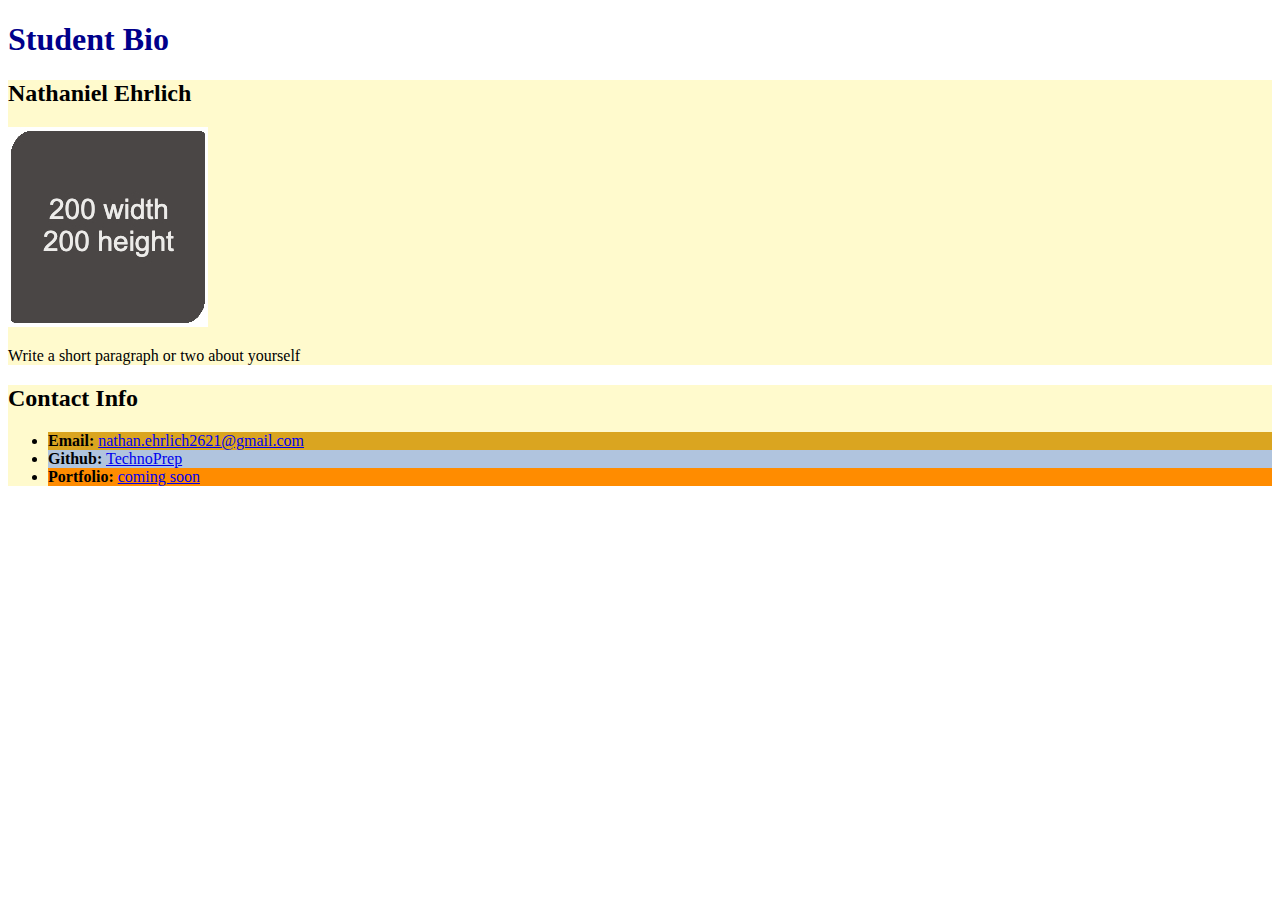
==== activities/04-Stu_Attributes/index.html @ f681d403 "Reorganizing file structure" ====
<!DOCTYPE html>
<html lang="en-US">

  <head>
    <meta charset="UTF-8">
    <title>Student Bio With Attributes</title>
    <!-- Link to stylesheet using rel and href attributes -->
    <link rel="stylesheet" type="text/css" href="assets/css/style.css">
  </head>

  <body>
    <header class='headers'>
      <h1>Student Bio</h1>
    </header>
    <!-- TODO: add class attribute -->
    <section class='section'>
      <h2>Nathaniel Ehrlich</h2>
      <!-- TODO: modify img attributes -->
      <img src="assets/image/01-HTML-Git-CSS_01-Activities_08-Stu_Attributes_Unsolved_assets_images_image-1.jpg" alt="Nathaniel Ehrlich">
      <p>Write a short paragraph or two about yourself</p>
    </section>
    <!-- TODO: add class attribute -->
    <section class='section'>
      <h2>Contact Info</h2>
      <ul>
        <!-- TODO: add id attribute -->
        <li id='email'><strong>Email:</strong> <a href="mailto:nathan.ehrlich2621@gmail.com">nathan.ehrlich2621@gmail.com</a></li>
        <!-- TODO: add id attribute -->
        <li id='github'><strong>Github:</strong> <a href="https://github.com/TechnoPrep/">TechnoPrep</a></li>
        <!-- TODO: add id attribute -->
        <li id='portfolio'><strong>Portfolio:</strong> <a href="#">coming soon</a></li>
      </ul>
    </section>
  </body>

</html>
---- activities/04-Stu_Attributes/assets/css/style.css ----
.section {
    background-color: lemonchiffon;
  }
  
  .headers {
    color: darkblue;
  }
  
  #email {
    background-color: goldenrod;
  }
  
  #github {
    background-color: lightsteelblue
  }
  
  #portfolio {
    background-color: darkorange;
  }
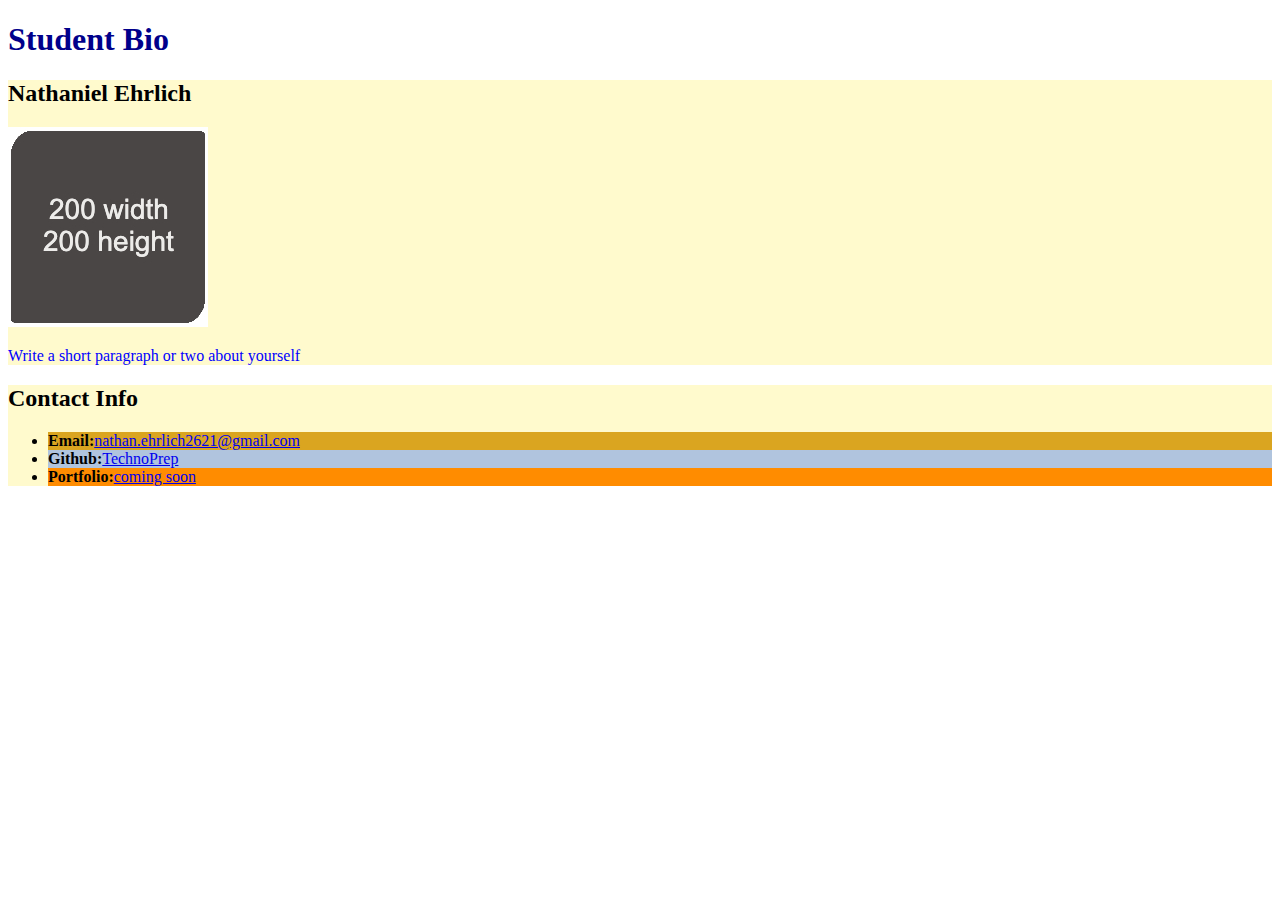
==== commit ad9a530f: "Updated Image file pathing" ====
--- a/activities/04-Stu_Attributes/index.html
+++ b/activities/04-Stu_Attributes/index.html
@@ -16,21 +16,28 @@
     <section class='section'>
       <h2>Nathaniel Ehrlich</h2>
       <!-- TODO: modify img attributes -->
-      <img src="assets/image/01-HTML-Git-CSS_01-Activities_08-Stu_Attributes_Unsolved_assets_images_image-1.jpg" alt="Nathaniel Ehrlich">
-      <p>Write a short paragraph or two about yourself</p>
+      <img src="assets/image/image.jpg" alt="Nathaniel Ehrlich">
+      <p style='color:blue;'>Write a short paragraph or two about yourself</p>
     </section>
     <!-- TODO: add class attribute -->
     <section class='section'>
       <h2>Contact Info</h2>
       <ul>
         <!-- TODO: add id attribute -->
-        <li id='email'><strong>Email:</strong> <a href="mailto:nathan.ehrlich2621@gmail.com">nathan.ehrlich2621@gmail.com</a></li>
+        <li id='email'><strong>Email:</strong><a href="mailto:nathan.ehrlich2621@gmail.com">nathan.ehrlich2621@gmail.com</a></li>
         <!-- TODO: add id attribute -->
-        <li id='github'><strong>Github:</strong> <a href="https://github.com/TechnoPrep/">TechnoPrep</a></li>
+        <li id='github'><strong>Github:</strong><a href="https://github.com/TechnoPrep/">TechnoPrep</a></li>
         <!-- TODO: add id attribute -->
-        <li id='portfolio'><strong>Portfolio:</strong> <a href="#">coming soon</a></li>
+        <li id='portfolio'><strong>Portfolio:</strong><a href="#">coming soon</a></li>
       </ul>
     </section>
   </body>
 
+  <!-- 
+    
+    Bonus Question: What other attributes can you use?
+    <p style='color:orange;'
+
+  -->
+
 </html>
